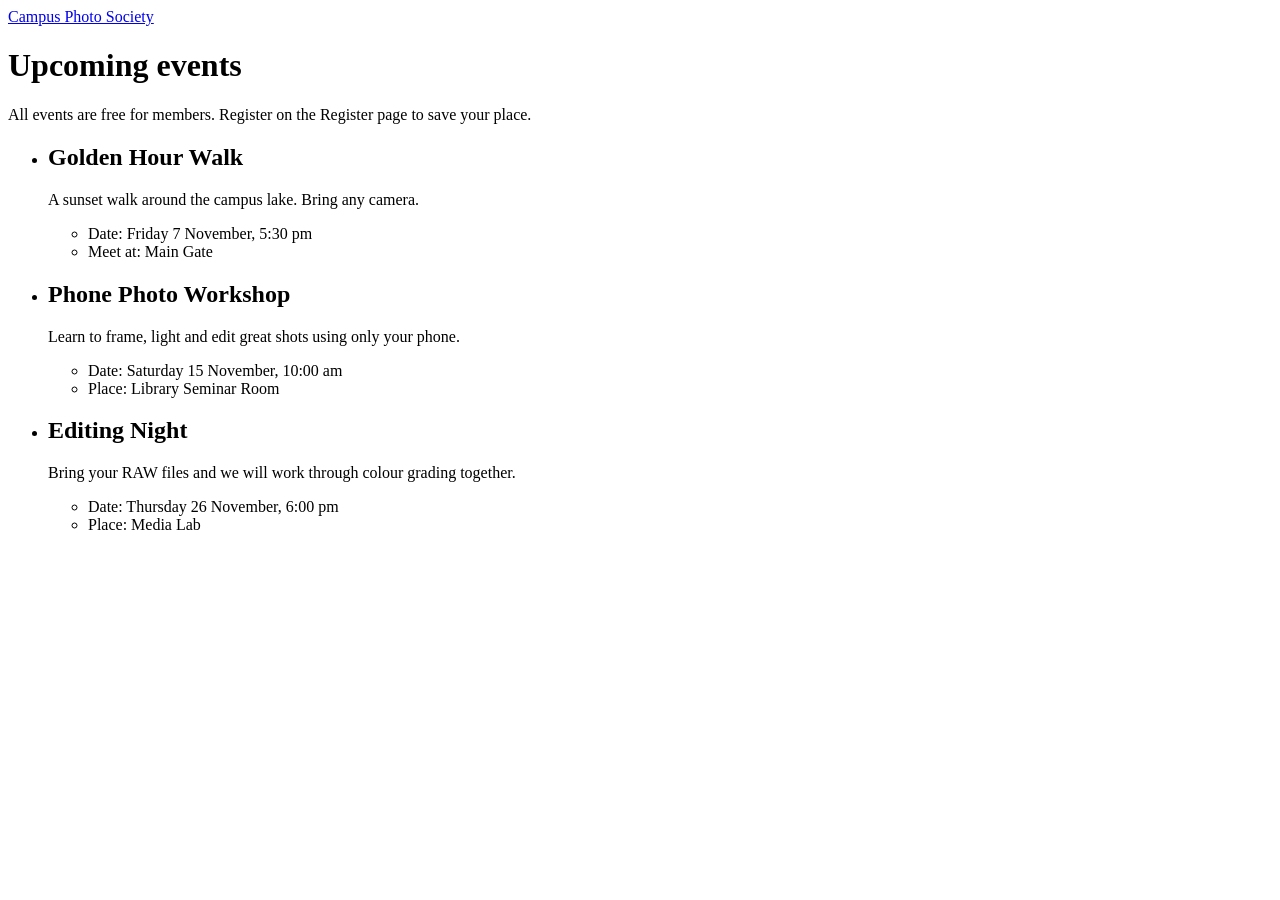
==== events.html @ 01b8f92f "Add files via upload" ====
<!DOCTYPE html>
<html lang="en">
<head>
  <meta charset="UTF-8">
  <meta name="viewport" content="width=device-width, initial-scale=1.0">
  <meta name="description" content="Campus Photo Society: walks, workshops and a place to share your photos.">
  <title>Campus Photo Society | Events</title>
  <link rel="stylesheet" href="css/style.css">
</head>
<body>
  <header class="site-header">
    <a class="brand" href="index.html">Campus Photo Society</a>
  </header>
    <main id="main">
    <h1>Upcoming events</h1>
    <p>All events are free for members. Register on the Register page to save your place.</p>

    <ul class="event-list">
      <li>
        <article class="card">
          <h2>Golden Hour Walk</h2>
          <p>A sunset walk around the campus lake. Bring any camera.</p>
          <ul>
            <li>Date: <time datetime="2026-11-07T17:30">Friday 7 November, 5:30 pm</time></li>
            <li>Meet at: Main Gate</li>
          </ul>
        </article>
      </li>
      <li>
        <article class="card">
          <h2>Phone Photo Workshop</h2>
          <p>Learn to frame, light and edit great shots using only your phone.</p>
          <ul>
            <li>Date: <time datetime="2026-11-15T10:00">Saturday 15 November, 10:00 am</time></li>
            <li>Place: Library Seminar Room</li>
          </ul>
        </article>
      </li>
      <li>
        <article class="card">
          <h2>Editing Night</h2>
          <p>Bring your RAW files and we will work through colour grading together.</p>
          <ul>
            <li>Date: <time datetime="2026-11-26T18:00">Thursday 26 November, 6:00 pm</time></li>
            <li>Place: Media Lab</li>
          </ul>
        </article>
      </li>
    </ul>
  </main>
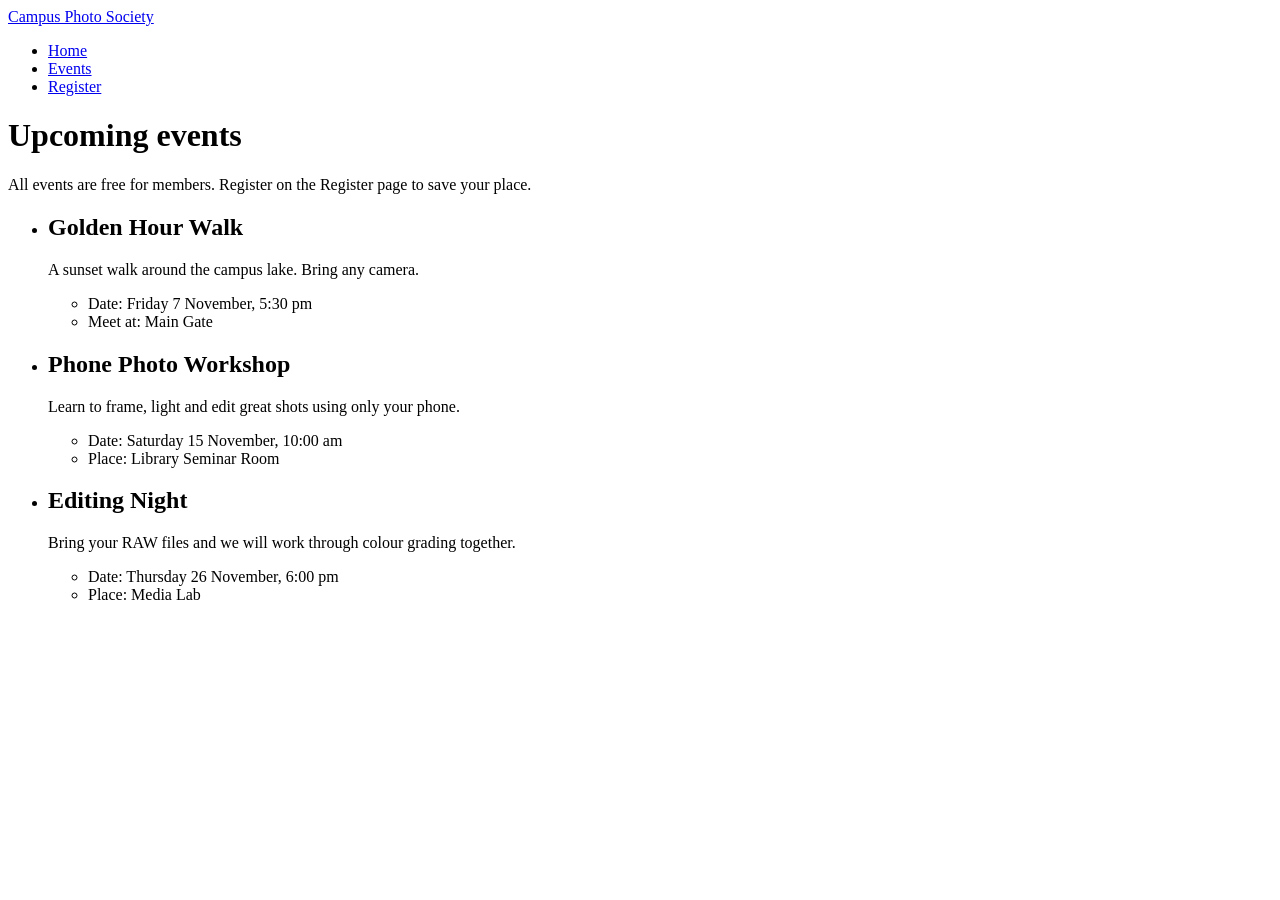
==== commit 3d27286e: "Add files via upload" ====
--- a/events.html
+++ b/events.html
@@ -8,8 +8,15 @@
   <link rel="stylesheet" href="css/style.css">
 </head>
 <body>
-  <header class="site-header">
+    <header class="site-header">
     <a class="brand" href="index.html">Campus Photo Society</a>
+    <nav aria-label="Main">
+      <ul class="nav-list">
+        <li><a href="index.html">Home</a></li>
+        <li><a href="events.html">Events</a></li>
+        <li><a href="register.html">Register</a></li>
+      </ul>
+    </nav>
   </header>
     <main id="main">
     <h1>Upcoming events</h1>
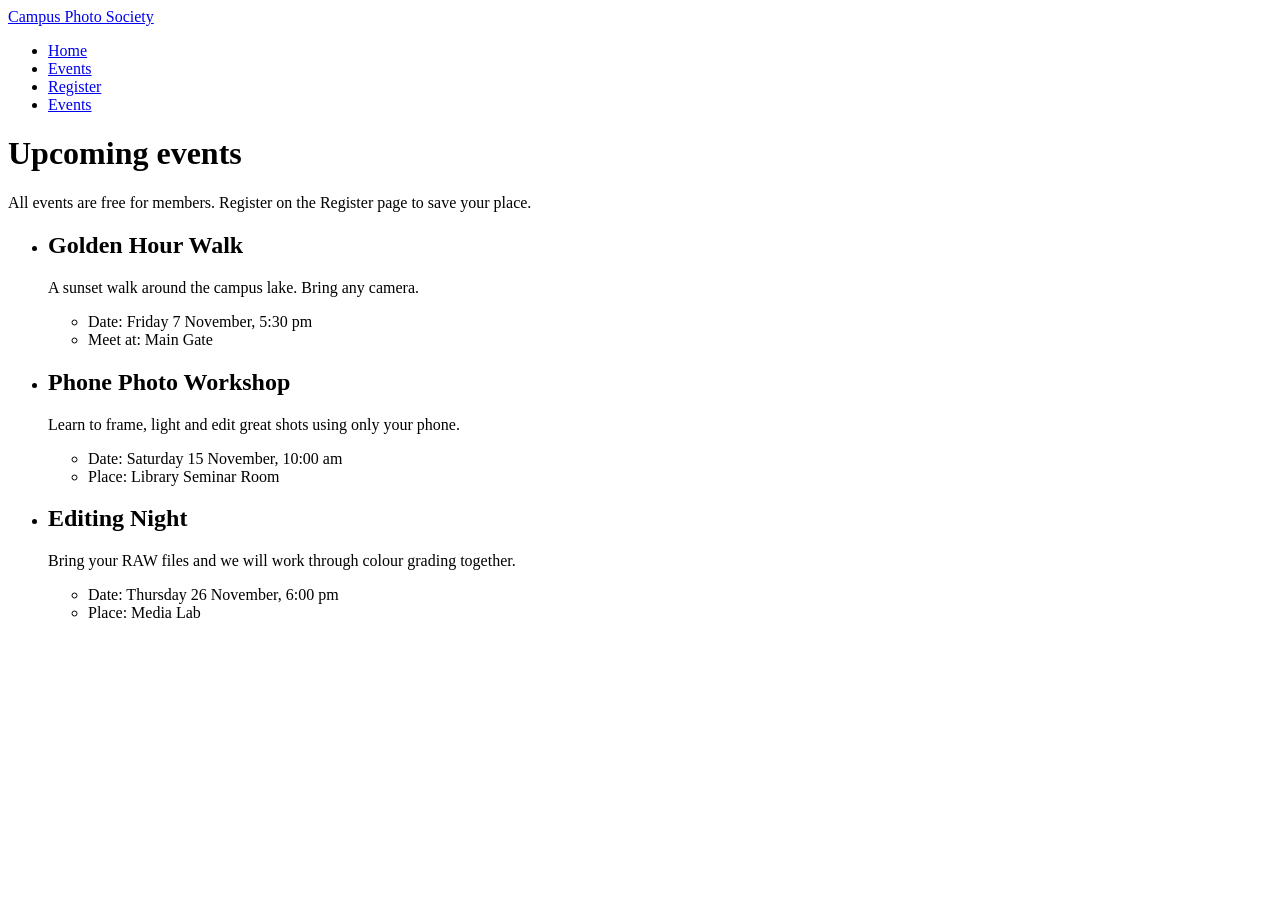
==== commit aeff12a1: "Add files via upload" ====
--- a/events.html
+++ b/events.html
@@ -15,6 +15,7 @@
         <li><a href="index.html">Home</a></li>
         <li><a href="events.html">Events</a></li>
         <li><a href="register.html">Register</a></li>
+        <li><a href="events.html" class="active" aria-current="page">Events</a></li>
       </ul>
     </nav>
   </header>
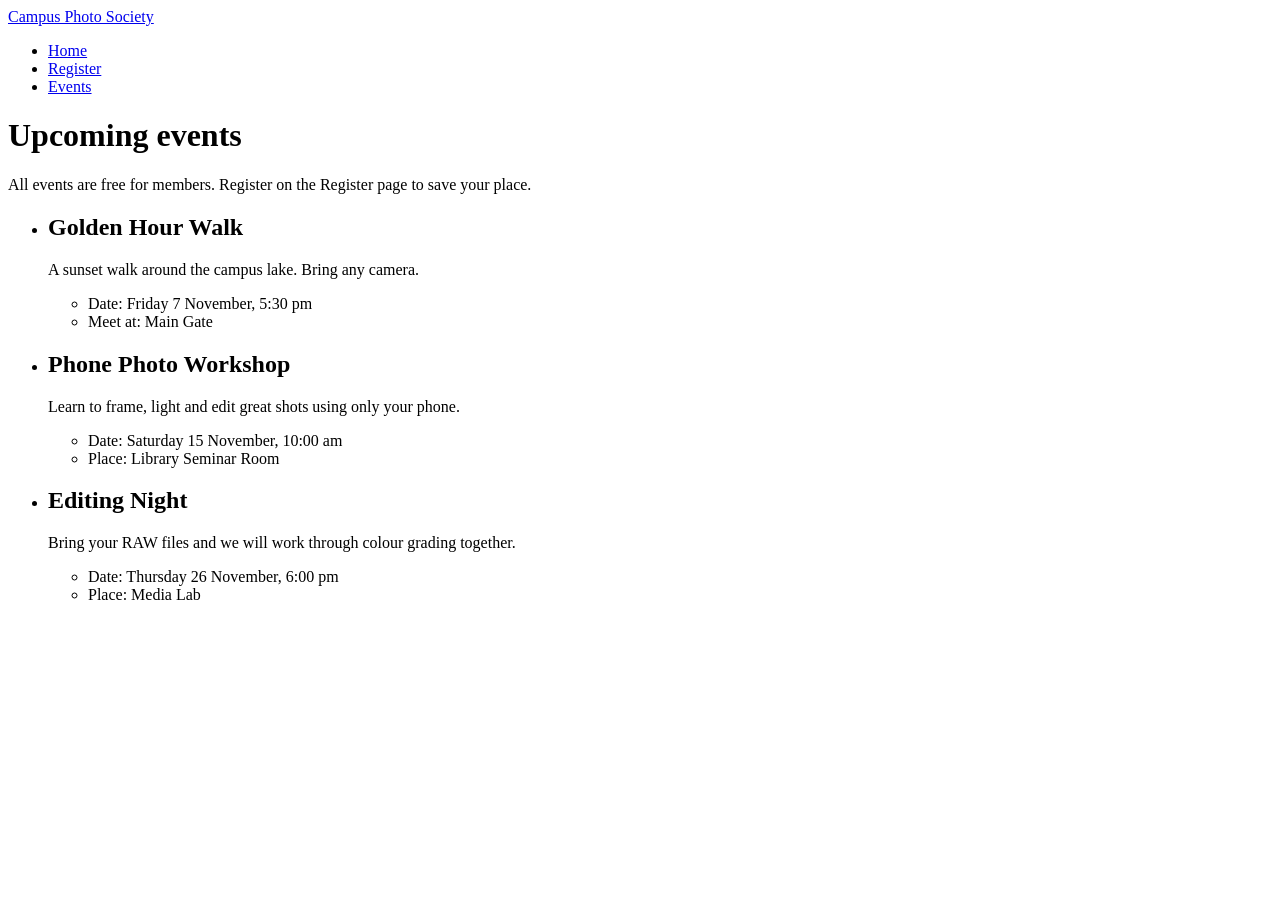
==== commit d81c2312: "Add files via upload" ====
--- a/events.html
+++ b/events.html
@@ -13,7 +13,7 @@
     <nav aria-label="Main">
       <ul class="nav-list">
         <li><a href="index.html">Home</a></li>
-        <li><a href="events.html">Events</a></li>
+       
         <li><a href="register.html">Register</a></li>
         <li><a href="events.html" class="active" aria-current="page">Events</a></li>
       </ul>
